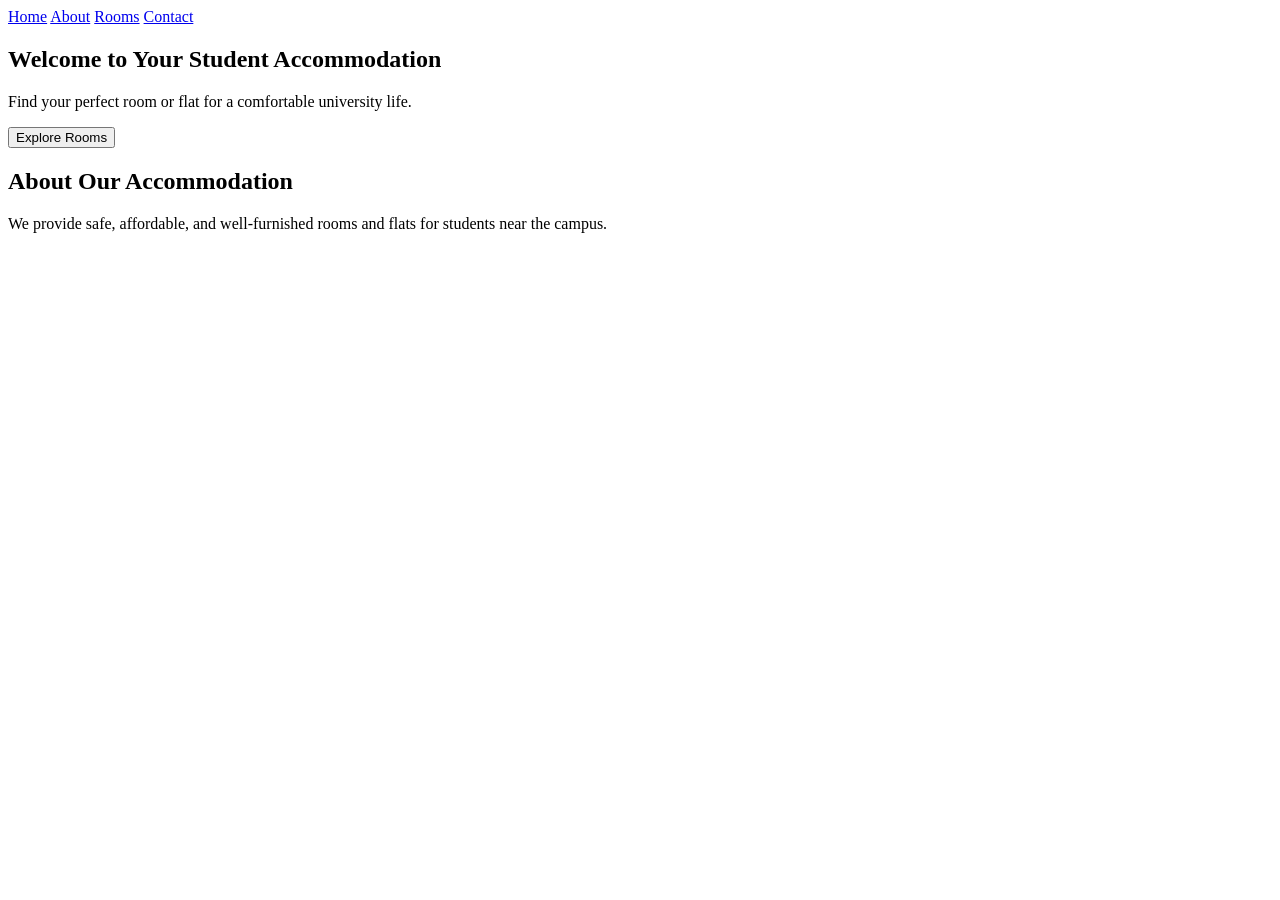
==== index.html @ 0ab0ab26 "Create index.html" ====
<!DOCTYPE html>
<html lang="en">
<head>
    <meta charset="UTF-8">
    <meta name="viewport" content="width=device-width, initial-scale=1.0">
    <title>Student Accommodation - Home</title>
    <link rel="stylesheet" href="style-home.css">
</head>
<body>
    <nav>
        <a href="index.html">Home</a>
        <a href="index.html#about">About</a>
        <a href="rooms.html">Rooms</a>
        <a href="contact.html">Contact</a>
    </nav>

    <section id="home" class="hero">
        <h1>Welcome to Your Student Accommodation</h1>
        <p>Find your perfect room or flat for a comfortable university life.</p>
        <button id="exploreBtn">Explore Rooms</button>
    </section>

    <section id="about" class="about">
        <h2>About Our Accommodation</h2>
        <p>We provide safe, affordable, and well-furnished rooms and flats for students near the campus.</p>
    </section>

    <script src="home.js"></script>
</body>
</html>
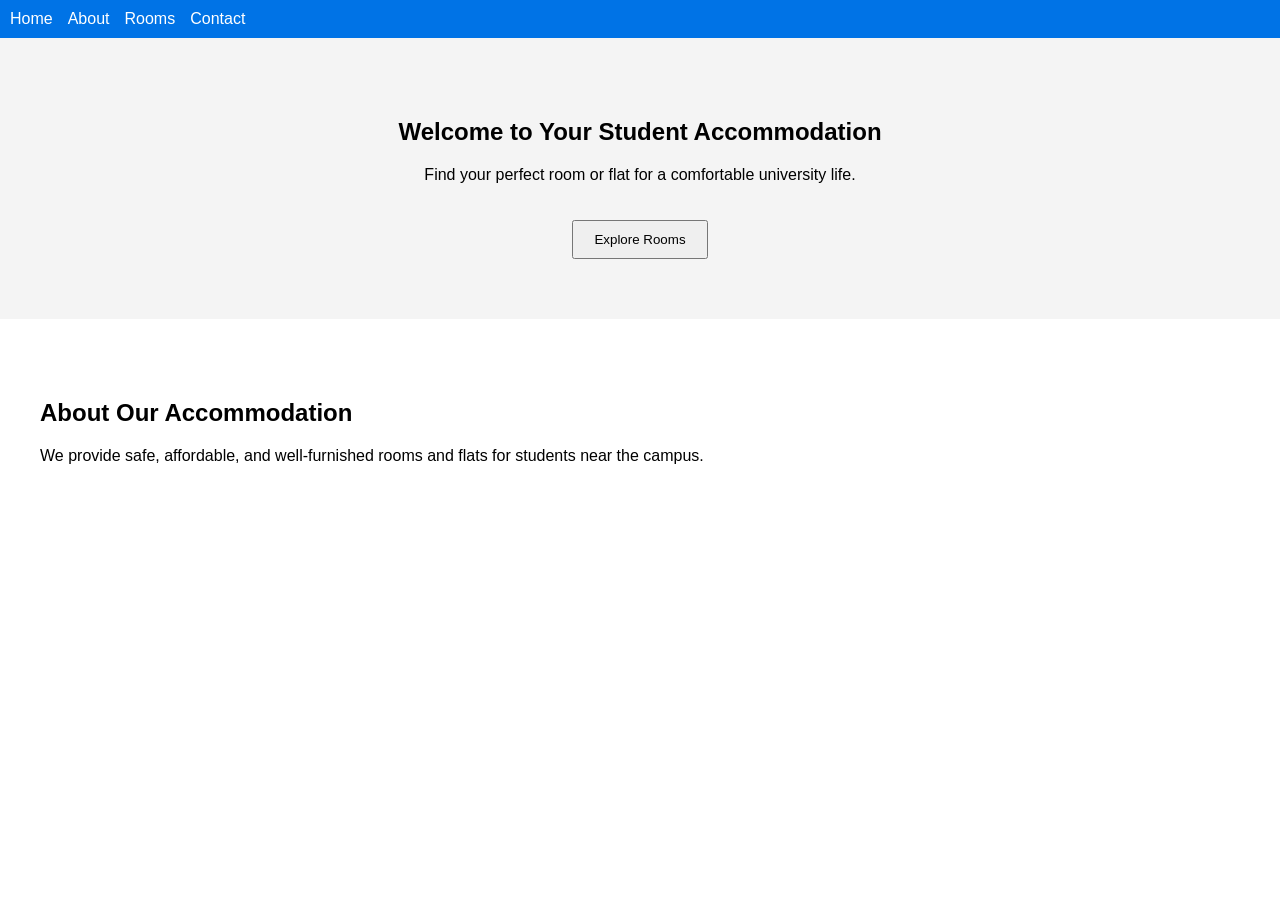
==== commit d4a50f90: "Update index.html" ====
--- a/index.html
+++ b/index.html
@@ -17,7 +17,7 @@
     <section id="home" class="hero">
         <h1>Welcome to Your Student Accommodation</h1>
         <p>Find your perfect room or flat for a comfortable university life.</p>
-        <button id="exploreBtn">Explore Rooms</button>
+        <button onclick="window.location.href='rooms.html#rooms'"> Explore Rooms </button>
     </section>
 
     <section id="about" class="about">
--- a/style-home.css
+++ b/style-home.css
@@ -0,0 +1,9 @@
+html{
+    scroll-behavior: smooth;
+}
+body { font-family: Arial; margin:0; padding:0; }
+nav { background:#0073e6; padding:10px; display:flex; gap:15px; }
+nav a { color:white; text-decoration:none; }
+.hero { text-align:center; padding:60px 20px; background:#f4f4f4; }
+.hero button { padding:10px 20px; margin-top:20px; cursor:pointer; }
+.about { padding:40px 20px; background:white; margin:20px; border-radius:5px; }
